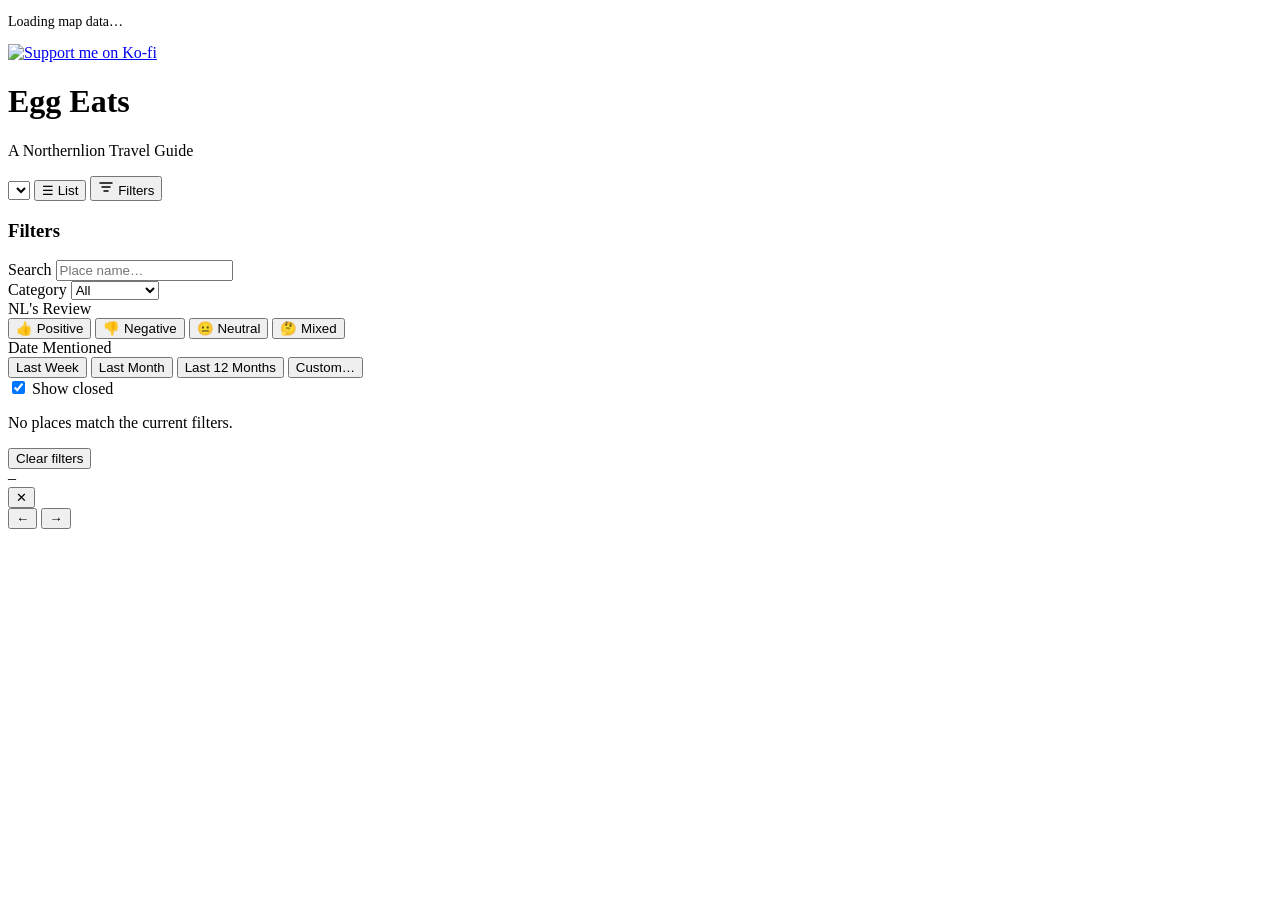
==== frontend/index.html @ 53b2bb49 "Fix map zoom on list→map toggle by calling map.resize() MapLibre loses track of canvas dimensions wh" ====
<!DOCTYPE html>
<html lang="en">
<head>
  <meta charset="UTF-8" />
  <meta name="viewport" content="width=device-width, initial-scale=1.0, viewport-fit=cover" />

  <title>Egg Eats — Northernlion's Food & Restaurant Guide</title>
  <meta name="description" content="Every restaurant, café, and food spot visited by Northernlion (Ryan Letourneau), mapped and reviewed. Find NL's picks in Vancouver, Toronto, and more." />
  <meta name="keywords" content="Northernlion, NL, Ryan Letourneau, restaurant guide, food map, Northernlion food, Northernlion restaurant, Northernlion Vancouver, Northernlion Toronto, egg eats" />
  <link rel="canonical" href="https://eggeats.com/" />

  <!-- Open Graph -->
  <meta property="og:type" content="website" />
  <meta property="og:url" content="https://eggeats.com/" />
  <meta property="og:site_name" content="Egg Eats" />
  <meta property="og:title" content="Egg Eats — Northernlion's Food & Restaurant Guide" />
  <meta property="og:description" content="Every restaurant, café, and food spot visited by Northernlion (Ryan Letourneau), mapped and reviewed. Find NL's picks in Vancouver, Toronto, and more." />

  <!-- Twitter Card -->
  <meta name="twitter:card" content="summary" />
  <meta name="twitter:title" content="Egg Eats — Northernlion's Food & Restaurant Guide" />
  <meta name="twitter:description" content="Every restaurant, café, and food spot visited by Northernlion, mapped and reviewed." />

  <!-- Structured data -->
  <script type="application/ld+json">
  {
    "@context": "https://schema.org",
    "@type": "WebSite",
    "name": "Egg Eats",
    "url": "https://eggeats.com/",
    "description": "Every restaurant, café, and food spot visited by Northernlion (Ryan Letourneau), mapped and reviewed.",
    "about": {
      "@type": "Person",
      "name": "Northernlion",
      "alternateName": ["NL", "Ryan Letourneau"],
      "sameAs": [
        "https://www.youtube.com/@Northernlion",
        "https://www.twitch.tv/northernlion"
      ]
    }
  }
  </script>

  <link rel="icon" type="image/svg+xml" href="favicon.svg" />
  <meta name="google-adsense-account" content="ca-pub-1119004330026091">
  <link href="https://cdn.jsdelivr.net/npm/maplibre-gl@4/dist/maplibre-gl.css" rel="stylesheet" />
  <link rel="preconnect" href="https://cdn.jsdelivr.net" crossorigin />
  <link rel="preconnect" href="https://fonts.googleapis.com" />
  <link rel="preconnect" href="https://fonts.gstatic.com" crossorigin />
  <link href="https://fonts.googleapis.com/css2?family=Alfa+Slab+One&family=Oswald:wght@400;600;700&family=Barlow:wght@400;500;600&display=swap" rel="stylesheet" />
  <link rel="stylesheet" href="/css/styles.css" />
</head>
<body>

<!-- Pin hover tooltip -->
<div id="pin-tooltip" class="pin-tooltip"></div>

<!-- Loading overlay -->
<div id="loading">
  <div class="spinner"></div>
  <p style="font-size:14px; color: var(--color-text-muted);">Loading map data…</p>
</div>

<!-- Site header: centered title + subtitle -->
<div class="site-header">
  <a class="kofi-header-link" href="https://ko-fi.com/X8X51WTFLZ" target="_blank" rel="noopener" title="Support Egg Eats on Ko-fi">
    <img src="https://storage.ko-fi.com/cdn/brandasset/v2/support_me_on_kofi_badge_beige.png" alt="Support me on Ko-fi" />
  </a>
  <h1>Egg Eats</h1>
  <p class="subtitle">A Northernlion Travel Guide</p>
</div>

<!-- City selector: full-width row so it aligns with the centered title -->
<div class="city-bar">
  <select class="city-select" id="filter-city"></select>
  <button class="list-toggle-btn" id="btn-list-toggle" title="Switch to list view">☰ List</button>
  <button class="mobile-filter-btn" id="mobile-filter-btn" aria-label="Open filters">
    <svg width="16" height="16" viewBox="0 0 16 16" fill="none" xmlns="http://www.w3.org/2000/svg">
      <path d="M2 4h12M4 8h8M6 12h4" stroke="currentColor" stroke-width="1.5" stroke-linecap="round"/>
    </svg>
    Filters
  </button>
</div>

<!-- Main layout: filters | map | stats -->
<div class="app-wrapper">

  <!-- Left: Filters -->
  <aside class="filter-panel" id="filter-panel">
    <h3 class="panel-heading">Filters</h3>

    <div class="filter-group">
      <label>Search</label>
      <input class="filter-input" type="search" id="filter-search" placeholder="Place name…" autocomplete="off" />
    </div>

    <div class="filter-group">
      <label>Category</label>
      <select class="filter-select" id="filter-category">
        <option value="">All</option>
        <option value="restaurant">Restaurant</option>
        <option value="cafe">Cafe</option>
        <option value="bar">Bar</option>
        <option value="bakery">Bakery</option>
        <option value="market">Market</option>
        <option value="shop">Shop</option>
        <option value="attraction">Attraction</option>
        <option value="other">Other</option>
      </select>
    </div>

    <div class="filter-group">
      <label>NL's Review</label>
      <div class="sentiment-buttons">
        <button class="sentiment-btn" data-sentiment="positive">👍 Positive</button>
        <button class="sentiment-btn" data-sentiment="negative">👎 Negative</button>
        <button class="sentiment-btn" data-sentiment="neutral">😐 Neutral</button>
        <button class="sentiment-btn" data-sentiment="mixed">🤔 Mixed</button>
      </div>
    </div>

    <div class="filter-group">
      <label>Date Mentioned</label>
      <div class="date-preset-buttons">
        <button class="date-btn" data-preset="week">Last Week</button>
        <button class="date-btn" data-preset="month">Last Month</button>
        <button class="date-btn" data-preset="year">Last 12 Months</button>
        <button class="date-btn" data-preset="custom">Custom…</button>
      </div>
      <div class="date-custom-range" id="date-custom-range" style="display:none;">
        <input type="date" id="date-from" class="filter-input" />
        <span class="date-range-sep">to</span>
        <input type="date" id="date-to" class="filter-input" />
      </div>
    </div>

    <div class="filter-group">
      <label class="checkbox-label">
        <input type="checkbox" id="filter-show-closed" checked />
        Show closed
      </label>
    </div>
  </aside>

  <!-- Center: map / list view -->
  <div class="map-wrapper">
    <div id="map"></div>
    <div id="map-empty-state" class="map-empty-state hidden">
      <p>No places match the current filters.</p>
      <button class="btn btn-secondary" id="btn-clear-filters">Clear filters</button>
    </div>
    <div id="list-view" style="display:none;flex-direction:column;flex:1;overflow:hidden;">
      <div class="list-view-header">
        <span class="panel-heading" id="list-view-title">No Fixed Location</span>
        <span id="list-view-subtitle" style="font-size:12px;color:var(--color-text-muted);">Chains and places reviewed without a specific location</span>
      </div>
      <div id="list-view-body" class="list-view-body"></div>
    </div>
    <!-- Unlocated businesses drawer (city businesses with no coordinates) -->
    <div id="unlocated-drawer" class="unlocated-drawer" style="display:none;">
      <button class="unlocated-drawer-handle" id="unlocated-drawer-handle" aria-expanded="false">
        <span class="unlocated-drawer-pill"></span>
        <span class="unlocated-drawer-icon">📍</span>
        <span id="unlocated-drawer-label">More places without a pin</span>
        <span class="unlocated-drawer-badge" id="unlocated-drawer-badge"></span>
      </button>
      <div class="unlocated-drawer-body" id="unlocated-drawer-body"></div>
    </div>
  </div>

  <!-- Right: empty sidebar (ad space on desktop) -->
  <div class="ad-sidebar" id="ad-sidebar"></div>

</div>

<!-- Bottom ad strip (desktop only) -->
<div class="ad-bottom" id="ad-bottom"></div>

<!-- Business info panel (slides over the map) -->
<aside class="info-panel" id="info-panel">
  <div class="info-panel-header">
    <div class="panel-header-top">
      <div class="business-name" id="panel-name">–</div>
      <button class="close-btn" id="panel-close" title="Close">✕</button>
    </div>
    <div class="info-panel-address" id="panel-address"></div>
    <div class="info-panel-meta" id="panel-meta"></div>
    <div class="panel-nav" id="panel-nav">
      <button class="panel-nav-btn" id="panel-prev" title="Previous place">&#8592;</button>
      <span class="panel-nav-counter" id="panel-nav-counter"></span>
      <button class="panel-nav-btn" id="panel-next" title="Next place">&#8594;</button>
    </div>
  </div>
  <div class="info-panel-body" id="panel-body"></div>
</aside>

<!-- Mobile overlay (dims map behind filter drawer) -->
<div class="mobile-overlay" id="mobile-overlay"></div>


<script src="https://cdn.jsdelivr.net/npm/maplibre-gl@4/dist/maplibre-gl.js"></script>
<script src="/js/map.js?v=7"></script>
</body>
</html>
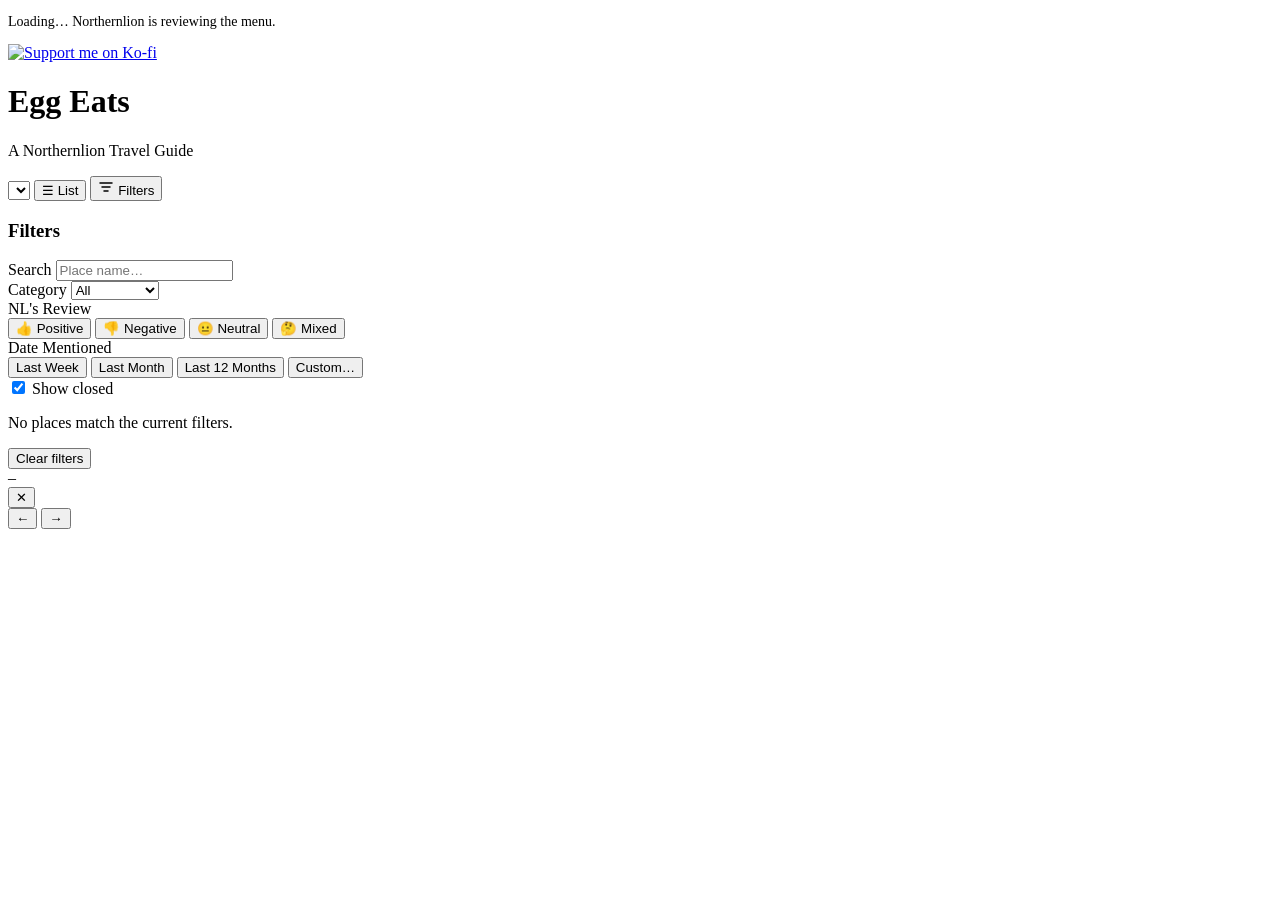
==== commit 14389a3b: "Update loading message to "Loading… Northernlion is reviewing the menu." https://claude.ai/code/sess" ====
--- a/frontend/index.html
+++ b/frontend/index.html
@@ -58,7 +58,7 @@
 <!-- Loading overlay -->
 <div id="loading">
   <div class="spinner"></div>
-  <p style="font-size:14px; color: var(--color-text-muted);">Loading map data…</p>
+  <p style="font-size:14px; color: var(--color-text-muted);">Loading… Northernlion is reviewing the menu.</p>
 </div>
 
 <!-- Site header: centered title + subtitle -->
@@ -199,6 +199,6 @@
 
 
 <script src="https://cdn.jsdelivr.net/npm/maplibre-gl@4/dist/maplibre-gl.js"></script>
-<script src="/js/map.js?v=7"></script>
+<script src="/js/map.js?v=9"></script>
 </body>
 </html>
